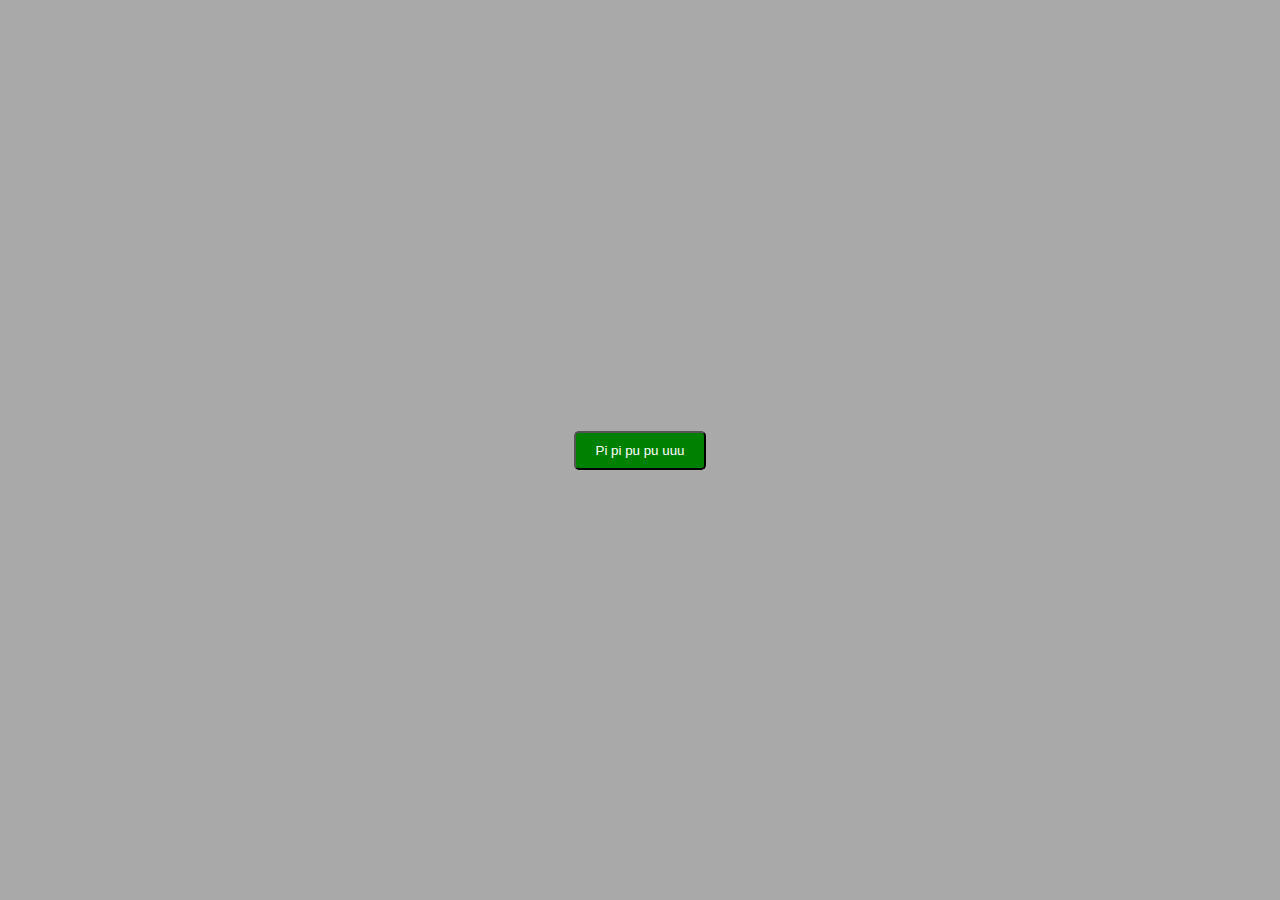
==== index.html @ c81c3a8d "intermediate" ====
<!doctype html>
<html lang="en">
<head>
    <meta charset="UTF-8">
    <meta name="viewport"
          content="width=device-width, user-scalable=no, initial-scale=1.0, maximum-scale=1.0, minimum-scale=1.0">
    <meta http-equiv="X-UA-Compatible" content="ie=edge">
    <link rel="stylesheet" href="./style.css">
    <title>Deeplink</title>
</head>
<body>
    <button class="link">
        Pi pi pu pu uuu
    </button>

    <script src="index.js"></script>
</body>
</html>
---- style.css ----
* {
    margin: 0;
    padding: 0;
    box-sizing: border-box;
}

body {
    background: darkgray;
    display: flex;
    justify-content: center;
    align-items: center;
    height: 100vh;
}

.link {
    background: green;
    color: white;
    padding: 10px 20px;
    border-radius: 5px;
    text-decoration: none;
}
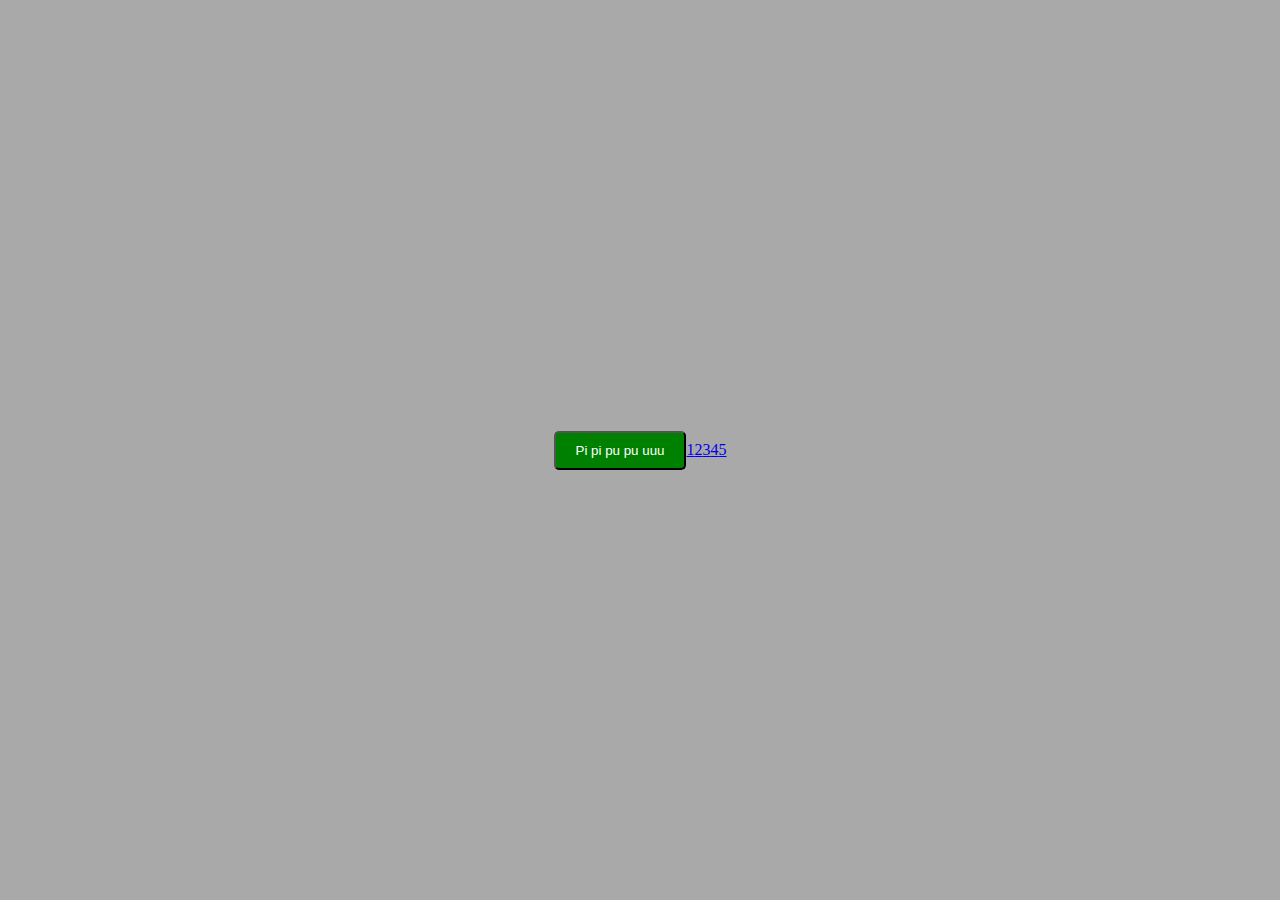
==== commit a78eec3d: "intermediate" ====
--- a/index.html
+++ b/index.html
@@ -13,6 +13,26 @@
         Pi pi pu pu uuu
     </button>
 
+    <a href="sberbankonline://payments/p2p-by-phone-number?phoneNumber=+79889368516">
+        1
+    </a>
+
+    <a href="intent://ru.sberbankmobile/payments/p2p?type=phone_number&phoneNumber=+79889368516">
+        2
+    </a>
+
+    <a href="intent://ru.sberbankmobile/payments/p2p?type=phone_number&phoneNumber=+79889368516">
+        3
+    </a>
+
+    <a href="intent://ru.sberbankmobile/payments/p2p?type=phone_number&number=+79889368516">
+        4
+    </a>
+
+    <a href="intent://payments/p2p-by-phone-number?phoneNumber=+79889368516">
+        5
+    </a>
+
     <script src="index.js"></script>
 </body>
 </html>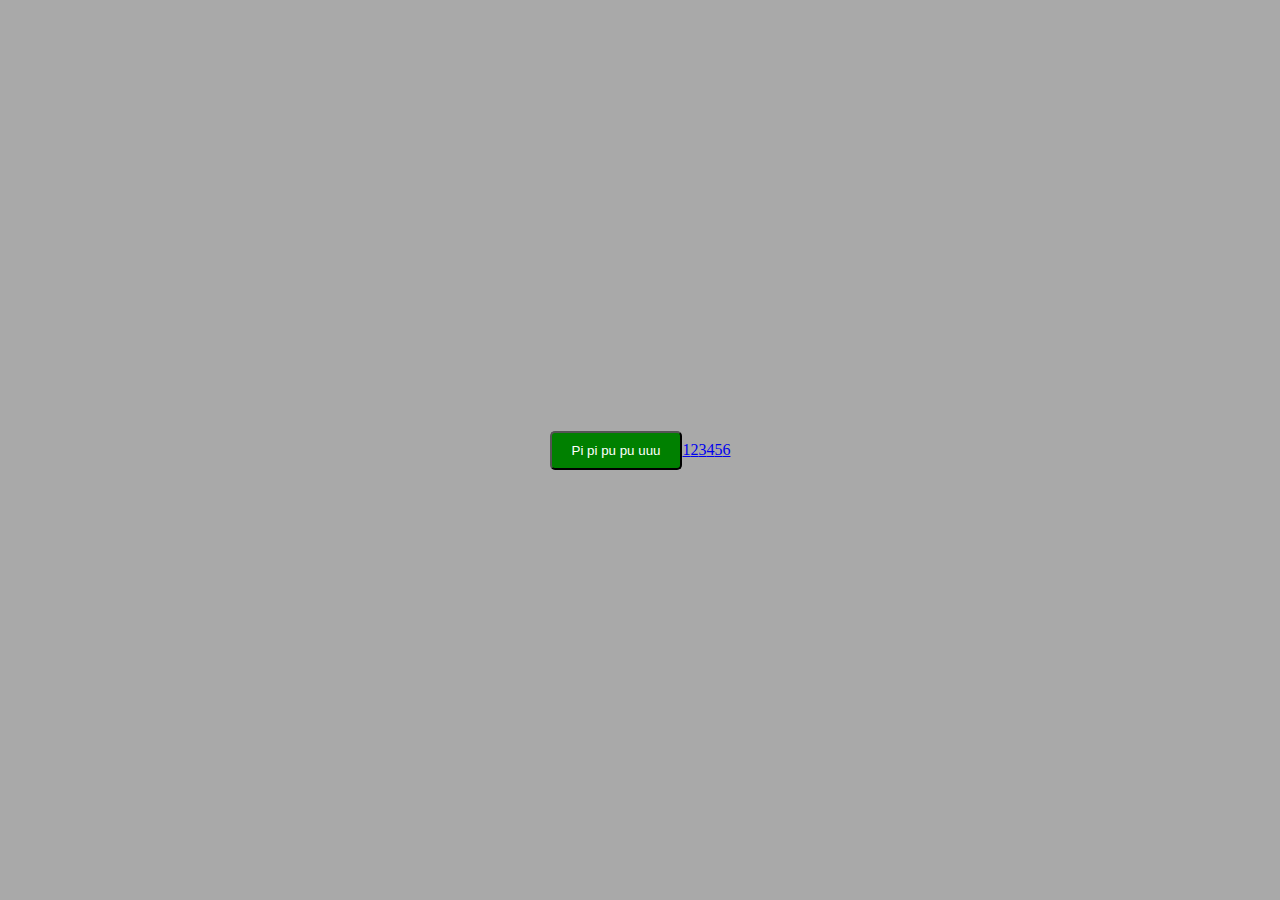
==== commit ef00997b: "intermediate" ====
--- a/index.html
+++ b/index.html
@@ -33,6 +33,12 @@
         5
     </a>
 
+    <br>
+
+    <a href="android-app://ru.sberbankmobile/android-app/ru.sberbankmobile/payments/p2p-by-phone-number?phoneNumber=+79889368516">
+        6
+    </a>
+
     <script src="index.js"></script>
 </body>
 </html>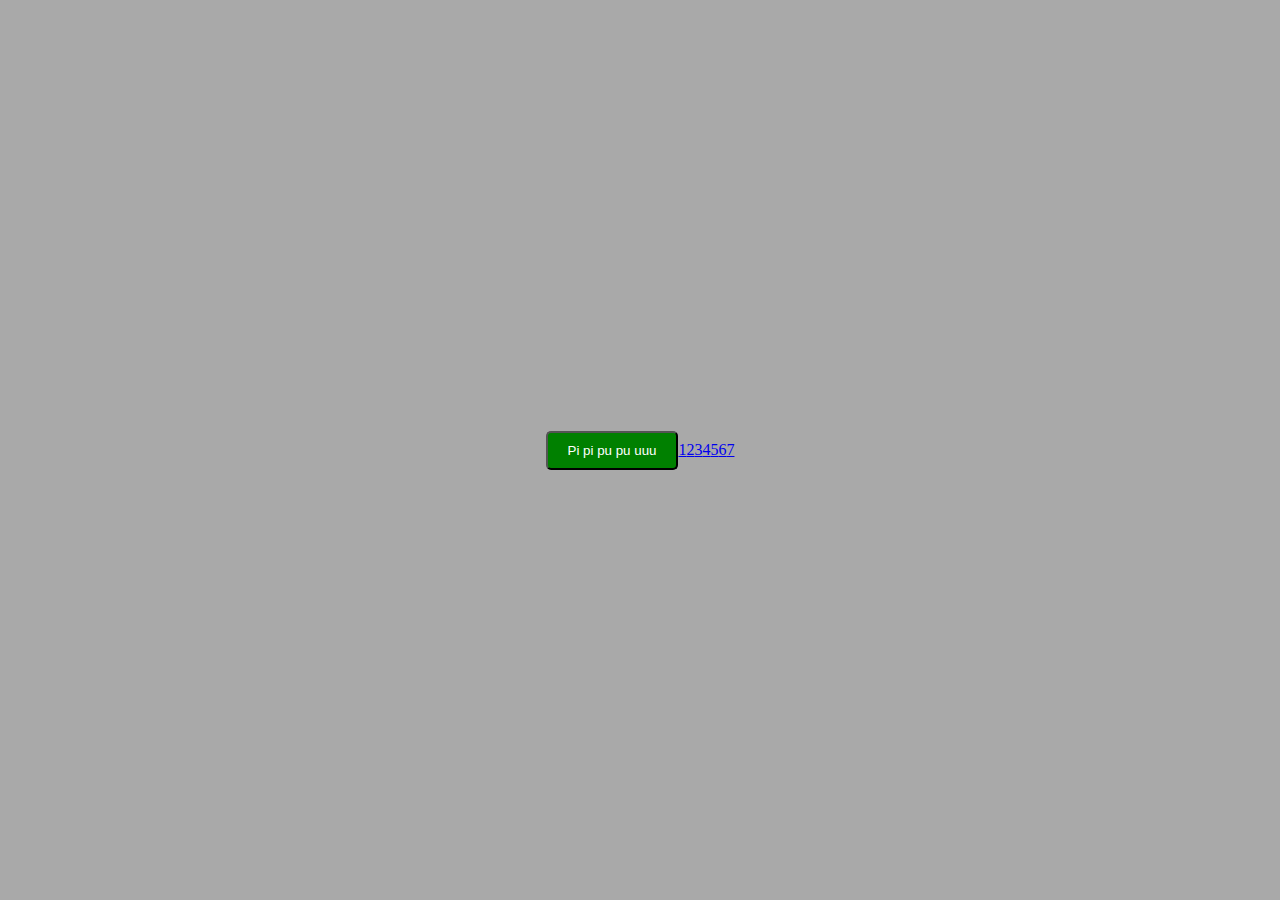
==== commit 5ea4c707: "intermediate" ====
--- a/index.html
+++ b/index.html
@@ -39,6 +39,10 @@
         6
     </a>
 
+    <a href="sberbankid://payments/p2p-by-phone-number?phoneNumber=+79889368516">
+        7
+    </a>
+
     <script src="index.js"></script>
 </body>
 </html>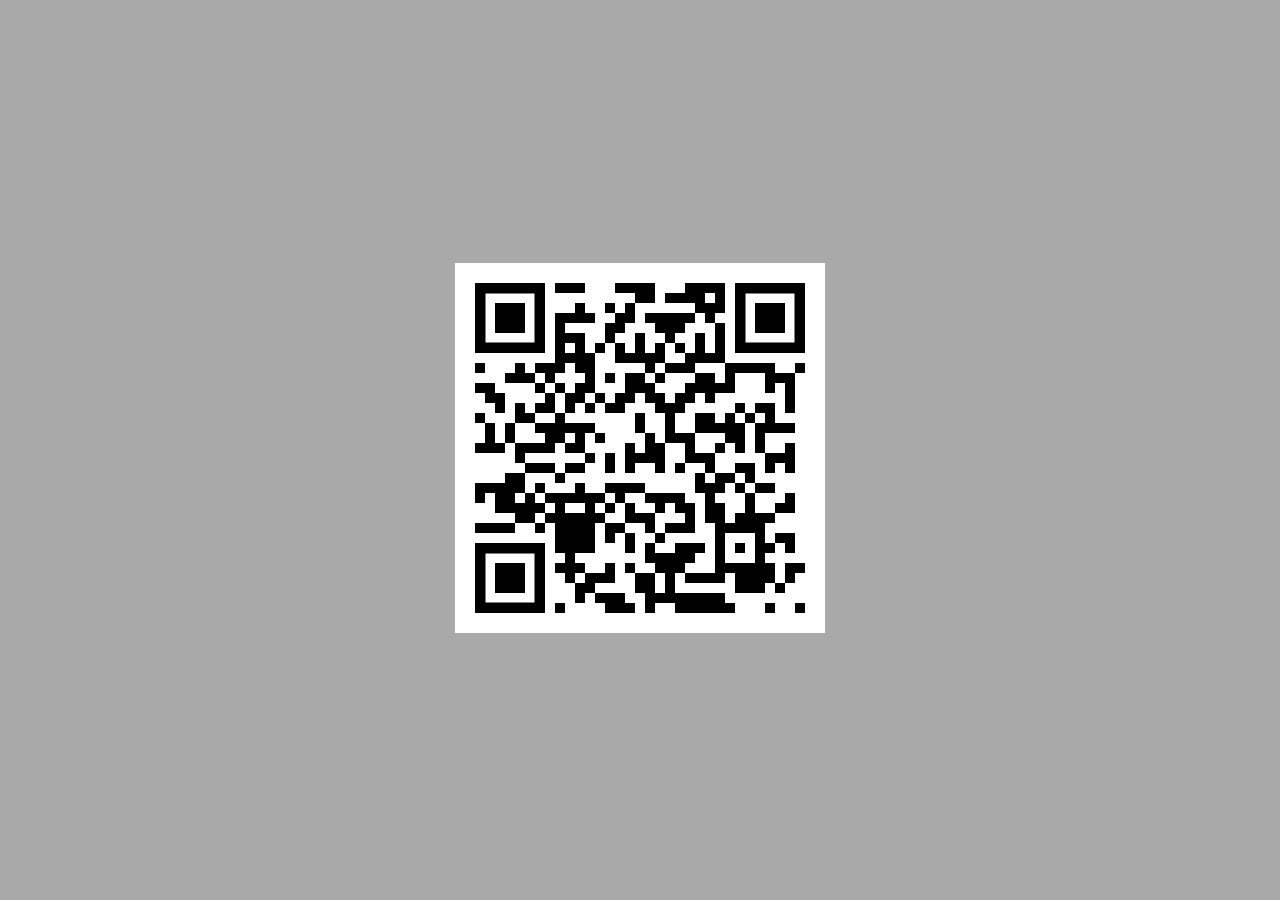
==== commit 13370d37: "intermediate" ====
--- a/index.html
+++ b/index.html
@@ -9,39 +9,13 @@
     <title>Deeplink</title>
 </head>
 <body>
-    <button class="link">
+    <button id="link" class="link">
         Pi pi pu pu uuu
     </button>
 
-    <a href="sberbankonline://payments/p2p-by-phone-number?phoneNumber=+79889368516">
-        1
-    </a>
-
-    <a href="intent://ru.sberbankmobile/payments/p2p?type=phone_number&phoneNumber=+79889368516">
-        2
-    </a>
-
-    <a href="intent://ru.sberbankmobile/payments/p2p?type=phone_number&phoneNumber=+79889368516">
-        3
-    </a>
-
-    <a href="intent://ru.sberbankmobile/payments/p2p?type=phone_number&number=+79889368516">
-        4
-    </a>
-
-    <a href="intent://payments/p2p-by-phone-number?phoneNumber=+79889368516">
-        5
-    </a>
-
-    <br>
-
-    <a href="android-app://ru.sberbankmobile/android-app/ru.sberbankmobile/payments/p2p-by-phone-number?phoneNumber=+79889368516">
-        6
-    </a>
-
-    <a href="sberbankid://payments/p2p-by-phone-number?phoneNumber=+79889368516">
-        7
-    </a>
+    <div id="qr" class="qr">
+        <img  src="qr-code.svg" alt="qr-code">
+    </div>
 
     <script src="index.js"></script>
 </body>
